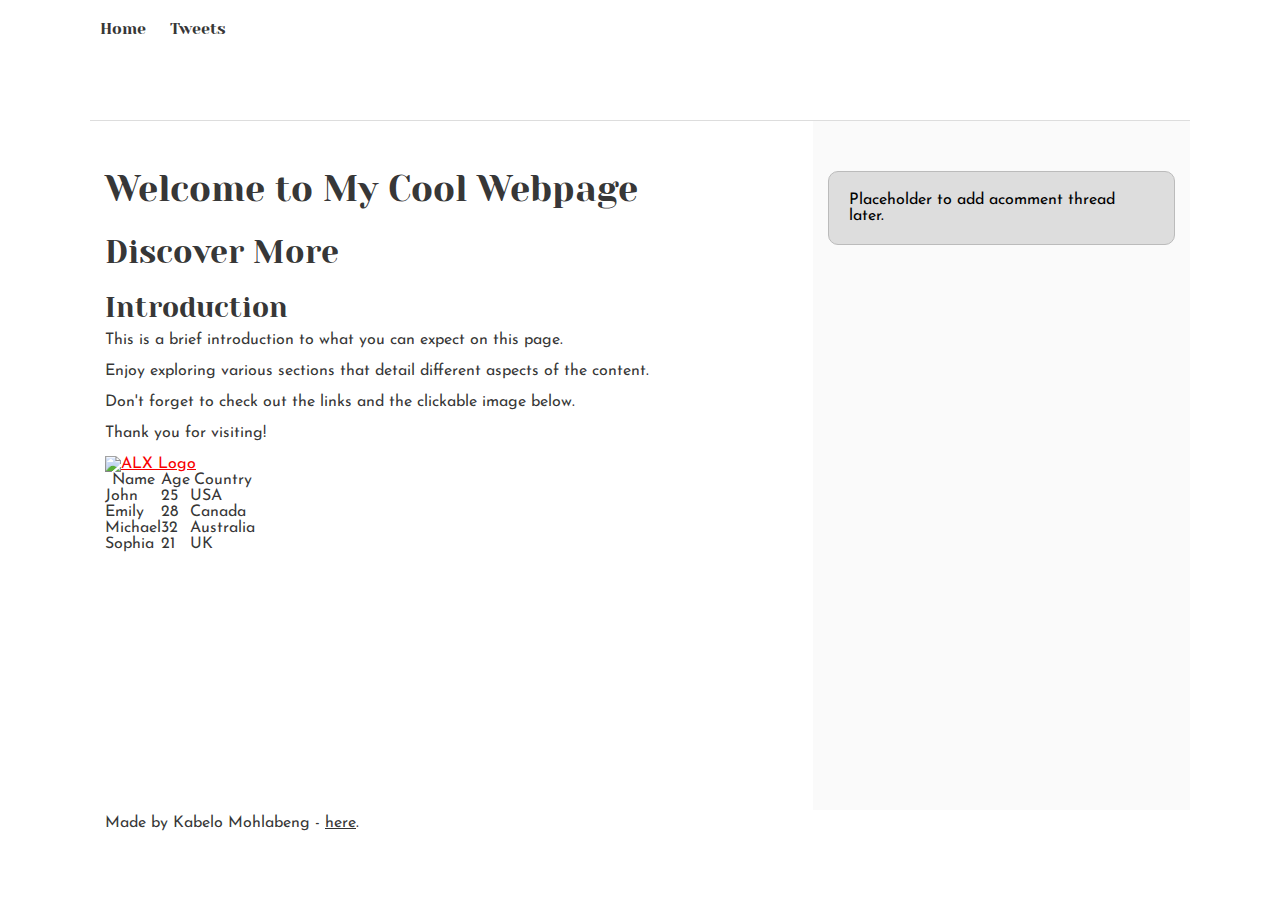
==== css_basic/index.html @ 8e03846d "Add CSS to HTML files" ====
<!DOCTYPE html>
<html lang="en">
<head>
    <meta charset="UTF-8">
    <meta name="viewport" content="width=device-width, initial-scale=1.0">
    <title>Cool Webpage</title>
    <link rel="stylesheet" href="base.css">
    <link rel="stylesheet" href="styles.css">
</head>
<body>
    <header>
        <ul>
            <li><a href="index.html">Home</a></li>
            <li><a href="tweets.html">Tweets</a></li>
        </ul>
    </header>
    <main>
        <article>
            <h1>Welcome to My Cool Webpage</h1>
            <h2>Discover More</h2>
            <h3>Introduction</h3>
            <p>This is a brief introduction to what you can expect on this page.</p>
            <p>Enjoy exploring various sections that detail different aspects of the content.</p>
            <p>Don't forget to check out the links and the clickable image below.</p>
            <P>Thank you for visiting!</P>
            <a href="https://www.alxafrica.com/">
                <img src="https://i.ibb.co/gTDZZT8/ALX-Logo-07.png" alt="ALX Logo">
            </a>
            <table>
                <thead>
                    <tr>
                        <th>Name</th>
                        <th>Age</th>
                        <th>Country</th>
                    </tr>
                </thead>
                <tbody>
                    <tr>
                        <td>John</td>
                        <td>25</td>
                        <td>USA</td>
                    </tr>
                    <tr>
                        <td>Emily</td>
                        <td>28</td>
                        <td>Canada</td>
                    </tr>
                    <tr>
                        <td>Michael</td>
                        <td>32</td>
                        <td>Australia</td>
                    </tr>
                    <tr>
                        <td>Sophia</td>
                        <td>21</td>
                        <td>UK</td>
                    </tr>
                </tbody>
            </table>
        </article>
        <aside>
            <p>Placeholder to add acomment thread later.</p>
        </aside>
    </main>
    <footer>
        <p>Made by Kabelo Mohlabeng - <a href="https://www.alxafrica.com/" target="_blank">here</a>.</p>
    </footer>
</body>
</html>
---- css_basic/base.css ----
/* Importing webfonts */
/* (If you're learning CSS, you should disregard that) */

@import url(https://fonts.googleapis.com/css?family=Yeseva+One);
@import url(https://fonts.googleapis.com/css?family=Josefin+Sans:400,700,700italic,400italic);


/* CSS reset rules */

html, body {
	height: 100%;
	min-height: 100%;
}
html, body, div, span, applet, object, iframe,
h1, h2, h3, h4, h5, h6, p, blockquote, pre,
a, abbr, acronym, address, big, cite, code,
del, dfn, img, ins, kbd, q, s, samp,
small, strike, sub, sup, tt, var,
b, u, i, center,
dl, dt, dd,
fieldset, form, label, legend,
table, caption, tbody, tfoot, thead, tr, th, td,
article, aside, canvas, details, embed, 
figure, figcaption, footer, header, hgroup, 
menu, nav, output, ruby, section, summary,
time, mark, audio, video {
	margin: 0;
	padding: 0;
	border: 0;
	font-size: 100%;
	font: inherit;
	vertical-align: baseline;
}
/* HTML5 display-role reset for older browsers */
article, aside, details, figcaption, figure, 
footer, header, hgroup, menu, nav, section {
	display: block;
}
body {
	line-height: 1;
}
blockquote, q {
	quotes: none;
}
blockquote:before, blockquote:after,
q:before, q:after {
	content: '';
	content: none;
}
table {
	border-collapse: collapse;
	border-spacing: 0;
}


/* Fonts and colors */

body {
	font-family: 'Josefin Sans', serif;
	color: rgba(0, 0, 0, 0.8);
}
h1, h2, h3, h4, h5, h6, header {
	font-family: 'Yeseva One', sans-serif;
}
header {
	border-bottom: 1px solid rgb(221,221,221);
	transition: border-bottom-color 1s ease;
}
header a {
	color: rgba(0, 0, 0, 0.8);
}
aside {
	background: #FAFAFA;
}
aside p {
	border: 1px solid #bbb;
	background: #ddd;
	color: black;
}
footer a {
	color: rgba(0, 0, 0, 0.8);
}
a {
	color: #F80002;
}


/* Positioning and margins */

@media (min-width: 1100px) {
	body {
		width: 1100px;
		margin: 0 auto;
	}
}

article {
	padding: 50px 15px;
}
article > *:first-child {
	margin-top: 0;
}
aside {
	padding: 50px 15px;
}
header .right {
	float: right;
	margin: 0 10px 15px;
}


/* Header */
header {
	padding: 20px 0;
	height: 80px;
}
header ul {
	list-style: none;
	margin: 0;
	padding: 0;
}
header li {
	display: inline;
	vertical-align:middle;
}
header li:first-child {
	margin: 0;
}
header li a {
	margin: 0 10px;
}
header li.logo {
	font-size: 36px;
}
header a {
	text-decoration: none;
}


/* Aside */

aside p {
	border-radius: 10px;
	padding: 20px 20px;
}


/* Footer */

footer {
	padding: 5px 15px;
	height: 80px;
}


/* Text styles and margins */

p {
	margin-bottom: 15px;
}
h1 {
	font-size: 36px;
	margin: 40px 0 20px;
}
h2 {
	font-size: 32px;
	margin: 30px 0 15px;
}
h3 {
	font-size: 28px;
	margin: 25px 0 10px;
}
h4 {
	font-size: 20px;
	font-weight: bold;
	margin: 20px 0 10px;
}
h5 {
	font-size: 18px;
	font-weight: bold;
	margin: 15px 0 10px;
}
h6 {
	font-weight: bold;
	margin: 5px 0;
}

@media (max-width: 800px) {
  body.works_on_smartphone {
  	display: block;
  }
  body.works_on_smartphone main {
  	display: block;
  }
  header .right {
  	float: none;
  }
}
---- css_basic/styles.css ----
body{
    display: flex;
    flex-direction: column;
}
main{
    display: flex;
    flex-direction: row;
    flex: auto;
}
article{
    flex: 2;
    overflow-y: auto;
}
aside{
    flex: 1;
    overflow-y: auto;
}
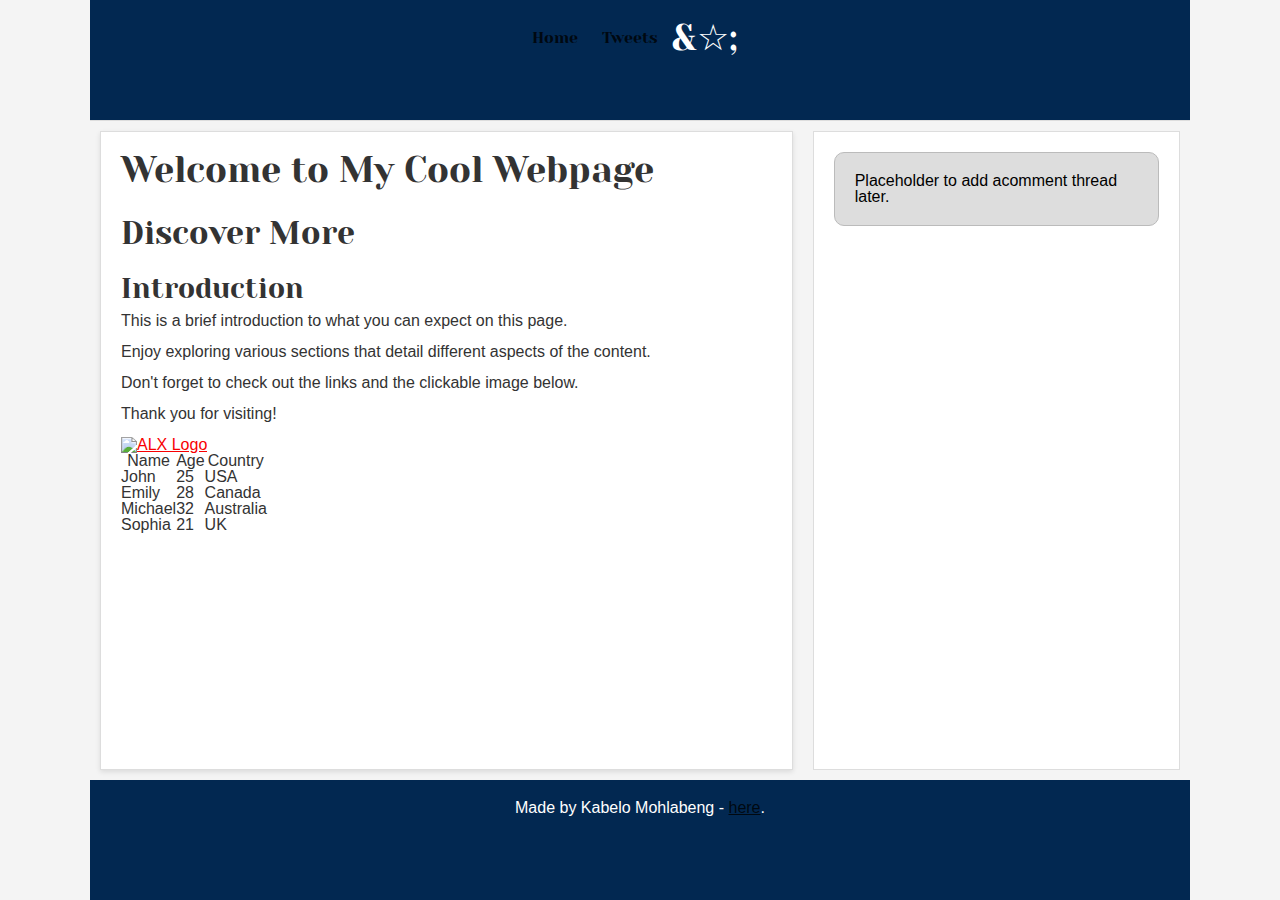
==== commit 44a2ec14: "Add more styling" ====
--- a/css_basic/index.html
+++ b/css_basic/index.html
@@ -7,11 +7,12 @@
     <link rel="stylesheet" href="base.css">
     <link rel="stylesheet" href="styles.css">
 </head>
-<body>
+<body class="works_on_smartphone">
     <header>
         <ul>
             <li><a href="index.html">Home</a></li>
             <li><a href="tweets.html">Tweets</a></li>
+            <li class="logo">&amp;☆;</li>
         </ul>
     </header>
     <main>
--- a/css_basic/styles.css
+++ b/css_basic/styles.css
@@ -1,17 +1,64 @@
-body{
+body {
     display: flex;
     flex-direction: column;
 }
-main{
+main {
     display: flex;
     flex-direction: row;
     flex: auto;
 }
-article{
+article {
     flex: 2;
     overflow-y: auto;
 }
-aside{
+aside {
     flex: 1;
     overflow-y: auto;
+}
+
+@media (max-width: 768px) {
+    body {
+        flex-direction: column;
+    }
+    main {
+        flex-direction: column;
+    }
+    article {
+        flex: auto;
+    }
+    aside{
+        flex: auto;
+    }
+}
+body {
+    background-color: #f4f4f4;
+    color: #333;
+    font-family: 'Arial', sans-serif;
+}
+header, footer {
+    background-color: #022851;
+    color: #fff;
+    text-align: center;
+    padding: 20px 0;
+}
+article, aside {
+    background-color: #fff;
+    border: 1px solid #ddd;
+    padding: 20px;
+    margin: 10px;
+}
+article {
+    box-shadow: 0 2px 5px rgba(0,0,0,0.1);
+}
+nav ul {
+    list-style-type: none;
+    padding: 0;
+}
+nav ul li {
+    display: inline;
+    margin-right: 10px;
+}
+.logo {
+font-size: 24px;
+margin-right: 20px;
 }